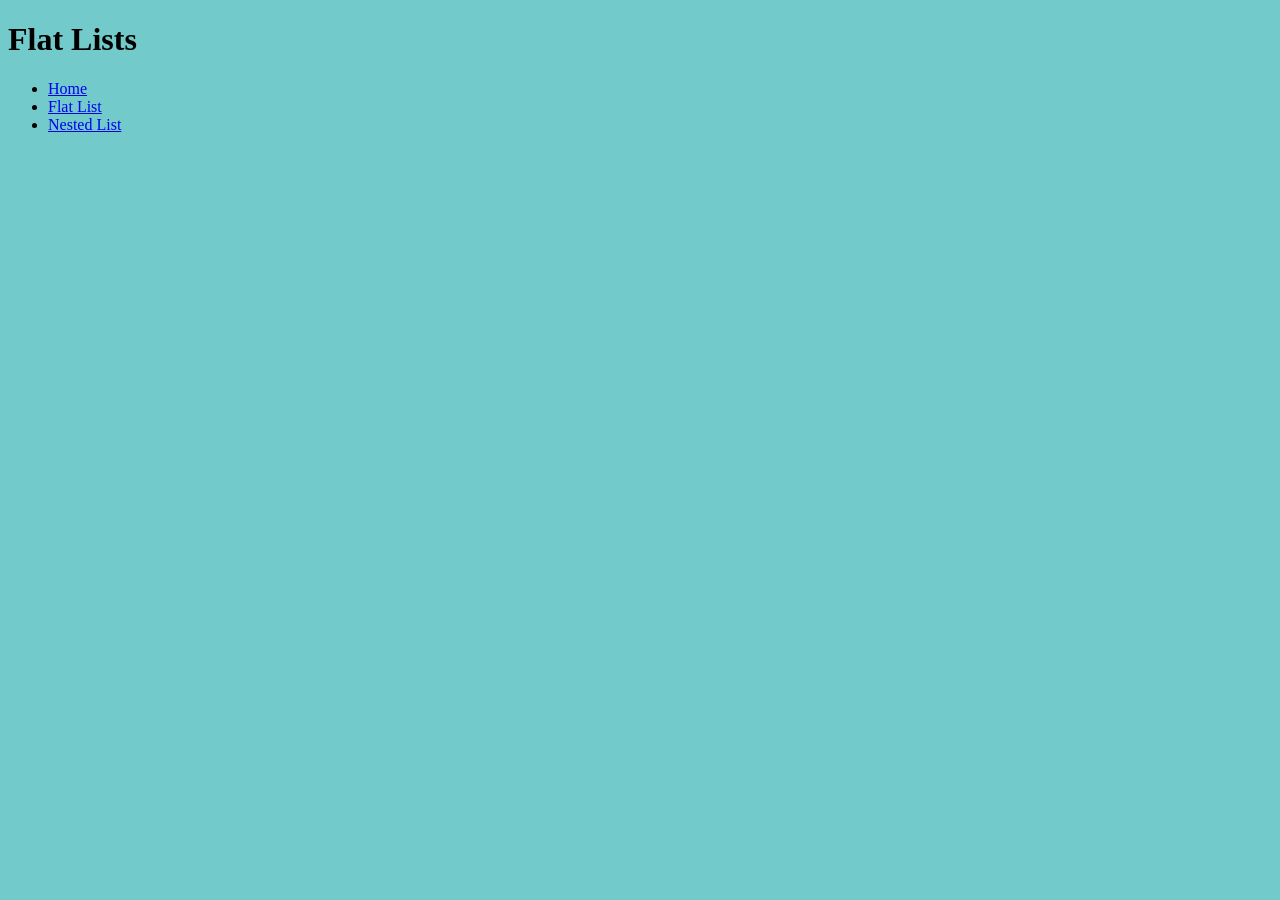
==== flat-list.html @ e948237f "stuborn out" ====
<!DOCTYPE html>
<html lang="en">

<head>
    <meta charset="utf-8">
    <title>Lists</title>
    <link rel="stylesheet" href="styles.css">
</head>

<body>
    <h1>Flat Lists</h1>

    <ul>
        <li>
            <a href="index.html">Home</a>
        </li>
        <li>
            <a href="flat-list.html">Flat List</a>
        </li>
        <li>
            <a href="nested-list.html">Nested List</a>
        </li>
    </ul>

</body>

</html>
---- styles.css ----
html {
    background-color: rgb(114, 202, 202);
}
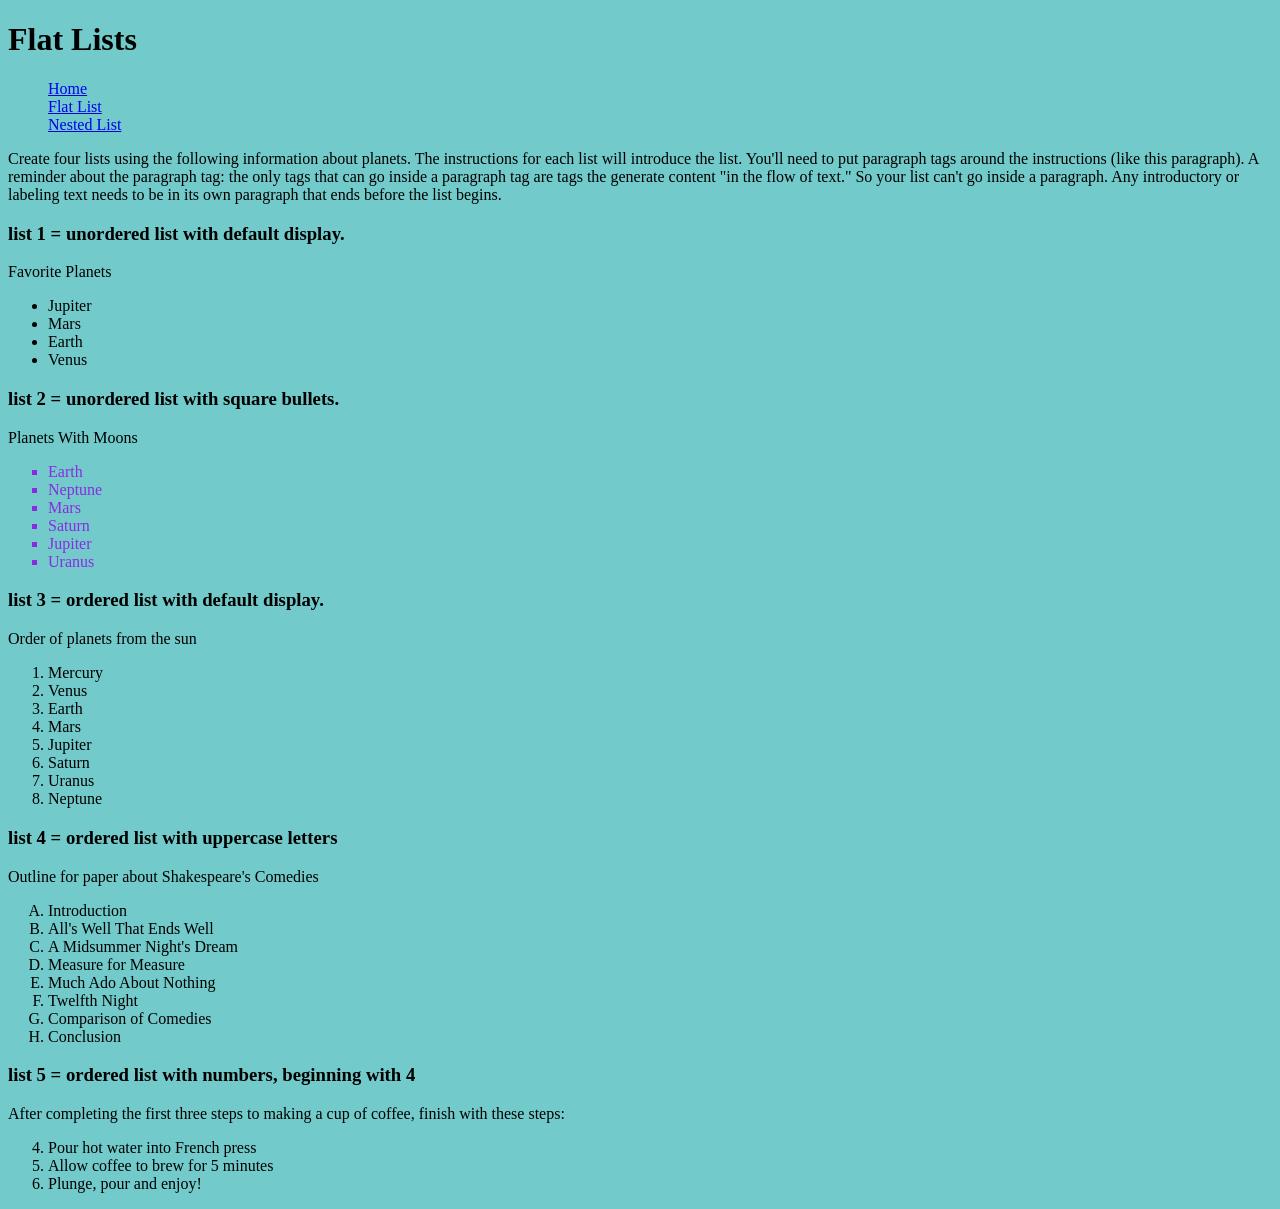
==== commit 88d1dad1: "finished up" ====
--- a/flat-list.html
+++ b/flat-list.html
@@ -10,7 +10,7 @@
 <body>
     <h1>Flat Lists</h1>
 
-    <ul>
+    <ul class="nav">
         <li>
             <a href="index.html">Home</a>
         </li>
@@ -22,6 +22,73 @@
         </li>
     </ul>
 
+
+    <p>Create four lists using the following information about planets. The instructions for each list will introduce the list. You'll need to put paragraph tags around the instructions (like this paragraph). A reminder about the paragraph tag: the only tags that can go inside a paragraph tag are tags the generate content "in the flow of text." So your list can't go inside a paragraph. Any introductory or labeling text needs to be in its own paragraph that ends before the list begins.</p>
+
+<h3>list 1 = unordered list with default display.</h3>
+
+<p>Favorite Planets</p>
+
+<ul>
+<li>Jupiter</li>
+<li>Mars</li>
+<li>Earth</li>
+<li>Venus</li>
+</ul>
+
+<h3>list 2 = unordered list with square bullets.</h3>
+
+<p>Planets With Moons</p>
+
+<ul class="square-list">
+<li>Earth</li>
+<li>Neptune</li>
+<li>Mars</li>
+<li>Saturn</li>
+<li>Jupiter</li>
+<li>Uranus</li>
+</ul>
+
+<h3>list 3 = ordered list with default display.</h3>
+
+<p>Order of planets from the sun</p>
+
+<ol>
+<li>Mercury</li>
+<li>Venus</li>
+<li>Earth</li>
+<li>Mars</li>
+<li>Jupiter</li>
+<li>Saturn</li>
+<li>Uranus</li>
+<li>Neptune</li>
+</ol>
+
+<h3>list 4 = ordered list with uppercase letters</h3>
+
+<p>Outline for paper about Shakespeare's Comedies</p>
+
+<ol class="letters-list">
+<li>Introduction</li>
+<li>All's Well That Ends Well</li>
+<li>A Midsummer Night's Dream</li>
+<li>Measure for Measure</li>
+<li>Much Ado About Nothing</li>
+<li>Twelfth Night</li>
+<li>Comparison of Comedies</li>
+<li>Conclusion</li>
+</ol>
+
+<h3>list 5 = ordered list with numbers, beginning with 4</h3>
+
+<p>After completing the first three steps to making a cup of coffee, finish with these steps:</p>
+
+<ol start="4">
+    <li>Pour hot water into French press</li>
+    <li>Allow coffee to brew for 5 minutes</li>
+    <li>Plunge, pour and enjoy!</li>
+</ol>
+
 </body>
 
 </html>
--- a/styles.css
+++ b/styles.css
@@ -1,3 +1,17 @@
 html {
     background-color: rgb(114, 202, 202);
+}
+
+.square-list {
+    list-style-type: square;
+    color:blueviolet
+}
+
+.letters-list {
+    list-style-type: upper-alpha;
+
+}
+
+.nav {
+    list-style-type: none;
 }
